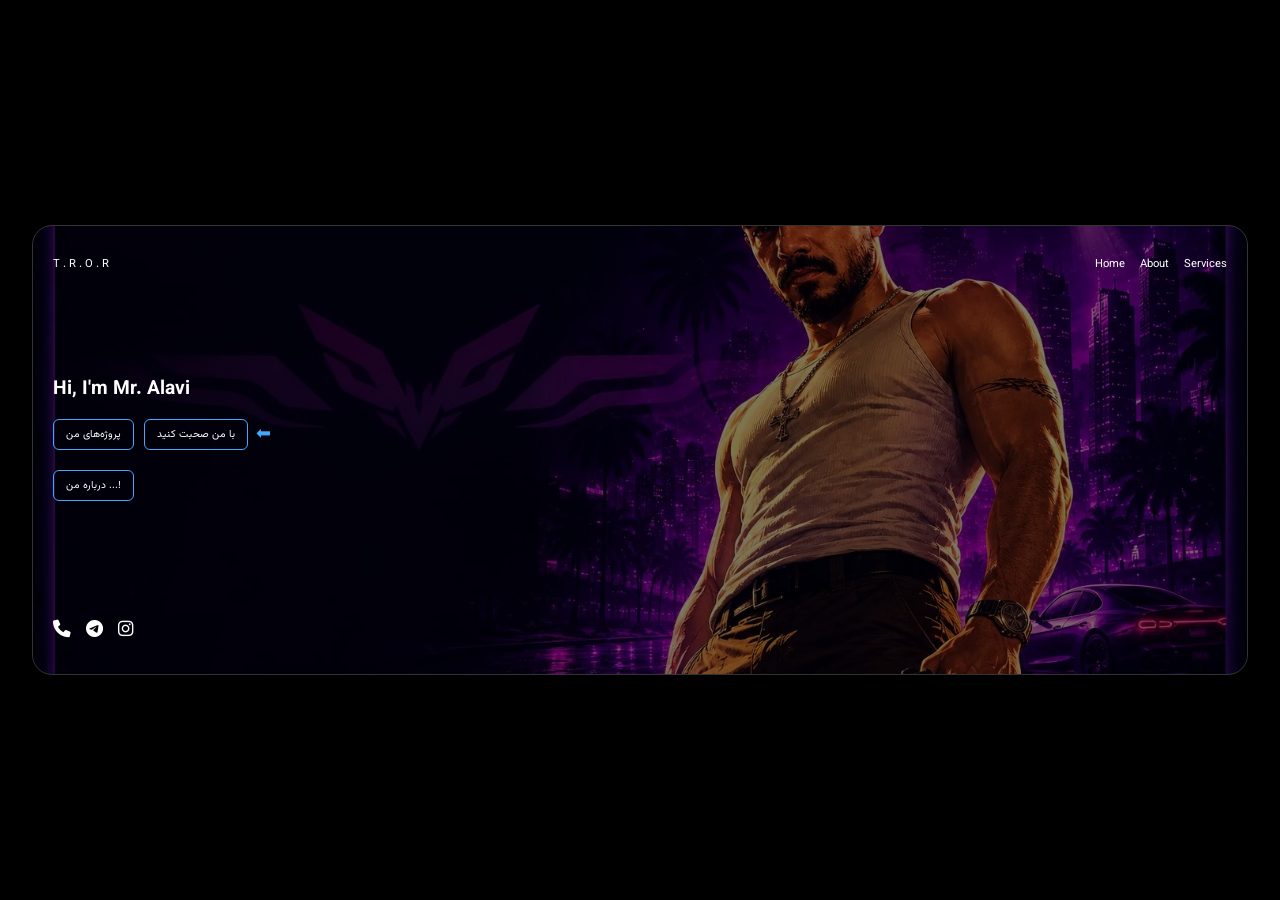
==== home.html @ b420c707 "Add files via upload" ====
<!DOCTYPE html>  
<html lang="fa" dir="ltr">  
<head>  
    <meta charset="UTF-8">  
    <meta name="viewport" content="width=device-width, initial-scale=1.0, maximum-scale=1.0, user-scalable=no">  
    
    <meta name="description" content="پورتفولیو شخصی T . R . O . R - طراحی و توسعه وب‌سایت‌های مدرن">
    <meta property="og:title" content="T . R . O . R | Personal Portfolio">
    <meta property="og:description" content="اینجا جایی است که ایده‌ها به واقعیت تبدیل می‌شوند.">
    <meta property="og:image" content="background.jpg"> 
    <meta property="og:type" content="website">

    <title>T . R . O . R Portfolio</title>  
    <link href="https://cdnjs.cloudflare.com/ajax/libs/font-awesome/6.0.0/css/all.min.css" rel="stylesheet">  
    <style>  
        @import url('https://fonts.googleapis.com/css2?family=Vazirmatn:wght@300;400;700&display=swap');  
        * { margin: 0; padding: 0; box-sizing: border-box; font-family: 'Vazirmatn', Arial, sans-serif; }  

    body {  
        background-color: #000;  
        display: flex;  
        justify-content: center;  
        align-items: center;  
        min-height: 100vh;  
        margin: 0;  
        direction: ltr;  
        text-align: left;
    }  

    .card {  
        width: 95vw;  
        min-height: 50vh; 
        height: auto; 
        background: url('background.jpg');  
        background-size: cover;  
        background-position: center;  
        border: 1px solid #333;  
        border-radius: 20px;  
        padding: 30px 20px;  
        color: #fff;  
        display: flex;  
        flex-direction: column;  
        justify-content: space-between;  
        position: relative;  
        overflow: hidden;
    }  

    .card::before {  
        content: "";  
        position: absolute;  
        top: 0; left: 0; width: 100%; height: 100%;  
        background: rgba(0, 0, 0, 0.5);   
        border-radius: 20px;  
    }  

    .header, .content, .socials { position: relative; z-index: 1; }  

    .header { display: flex; justify-content: space-between; font-size: 0.7rem; color: #fff; direction: ltr; }  
    .menu-items { display: flex; gap: 15px; }  
    .menu-items a { color: #fff; text-decoration: none; cursor: pointer; transition: 0.3s; }  
    .menu-items a:hover { color: #40a9ff; }  
      
    .content { width: 100%; max-width: 700px; text-align: left; margin-top: 20px; margin-bottom: 20px; } 
    h1 { font-size: 1.2rem; margin-bottom: 5px; direction: ltr; text-align: left;}  
    h2 { font-size: 0.8rem; color: #40a9ff; margin-bottom: 10px; direction: ltr; text-align: left;}  
    p { font-size: 0.7rem; line-height: 1.6; color: #eee; margin-bottom: 15px; text-align: left;}  

    .btn-group { display: flex; gap: 10px; justify-content: flex-start; align-items: center; flex-wrap: wrap; margin-bottom: 15px; }  
    
    .btn-unified {
        padding: 6px 12px; 
        border-radius: 6px;
        font-size: 0.65rem; 
        border: 1px solid #40a9ff;
        text-decoration: none;
        color: #fff;
        transition: all 0.3s ease;
        background: transparent;
        cursor: pointer;
        display: inline-flex;
        align-items: center;
        gap: 8px;
    }
    .btn-unified:hover {
        background: rgba(64, 169, 255, 0.1);
        box-shadow: 0 0 10px rgba(64, 169, 255, 0.4);
        border-color: #fff;
    }

    .talk-button-wrapper { display: flex; align-items: center; gap: 8px; }

    .animated-arrow {
        color: #40a9ff;
        font-size: 1.1rem;
        animation: bounceLeft 1.5s infinite;
    }

    @keyframes bounceLeft {
        0%, 100% { transform: translateX(0); opacity: 0.5; }
        50% { transform: translateX(-5px); opacity: 1; }
    }

    .socials { display: flex; gap: 15px; direction: ltr; justify-content: flex-start; }  
    .socials a { color: #fff; font-size: 1.1rem; transition: 0.3s; }  
    .socials a:hover { color: #40a9ff; }  
    </style>
</head>  
<body>  
<div class="card">  
    <div class="header">  
        <div>T . R . O . R</div>  
        <div class="menu-items">  
            <a href="#">Home</a>  
            <a href="About.html">About</a>  
            <a href="#">Services</a>  
        </div>  
    </div>  

    <div class="content">  
        <h1 id="titleTyping"></h1>
        <h2 id="subTyping"></h2>
        <p id="textTyping"></p>
        
        <div class="btn-group">
            <a href="Projects.html" class="btn-unified">پروژه‌های من</a>
            <div class="talk-button-wrapper">
                <a href="Mr-Alavi-Chat.html" class="btn-unified">با من صحبت کنید</a>
                <span class="animated-arrow">⬅</span>
            </div>
            <div style="flex-basis: 100%; height: 0;"></div>
            <a href="About.html" class="btn-unified">درباره من ...!</a>
        </div>
    </div>

    <div class="socials">  
        <a href="tel:+989914077393"><i class="fas fa-phone"></i></a>  
        <a href="https://t.me/Mr_alavi_x" target="_blank" rel="noopener noreferrer"><i class="fab fa-telegram"></i></a>  
        <a href="#"><i class="fab fa-instagram"></i></a>  
    </div>  
</div>  

<script>
const title = "Hi, I'm Mr. Alavi 👋";
const subtitle = "Without Fear. Without Limits!";
const paragraph = "به وب‌سایت رسمی من خوش آمدید.\nاینجا جایی است که ایده‌ها به واقعیت تبدیل می‌شوند .🌹";

function typeText(element, text, speed, callback) {
    let i = 0;
    element.innerHTML = ""; 
    function run() {
        if (i < text.length) {
            element.innerHTML += text[i] === "\n" ? "<br>" : text[i];
            i++;
            setTimeout(run, speed);
        } else if (callback) {
            callback();
        }
    }
    run();
}

document.addEventListener("DOMContentLoaded", function () {
    const titleEl = document.getElementById("titleTyping");
    const subEl = document.getElementById("subTyping");
    const textEl = document.getElementById("textTyping");

    if (sessionStorage.getItem("visited")) {
        titleEl.innerHTML = title;
        subEl.innerHTML = subtitle;
        textEl.innerHTML = paragraph.replace(/\n/g, "<br>");
    } else {
        typeText(titleEl, title, 80, function () {
            typeText(subEl, subtitle, 100, function () {
                typeText(textEl, paragraph, 70);
            });
        });
        sessionStorage.setItem("visited", "true");
    }
});
</script>
</body>  
</html>
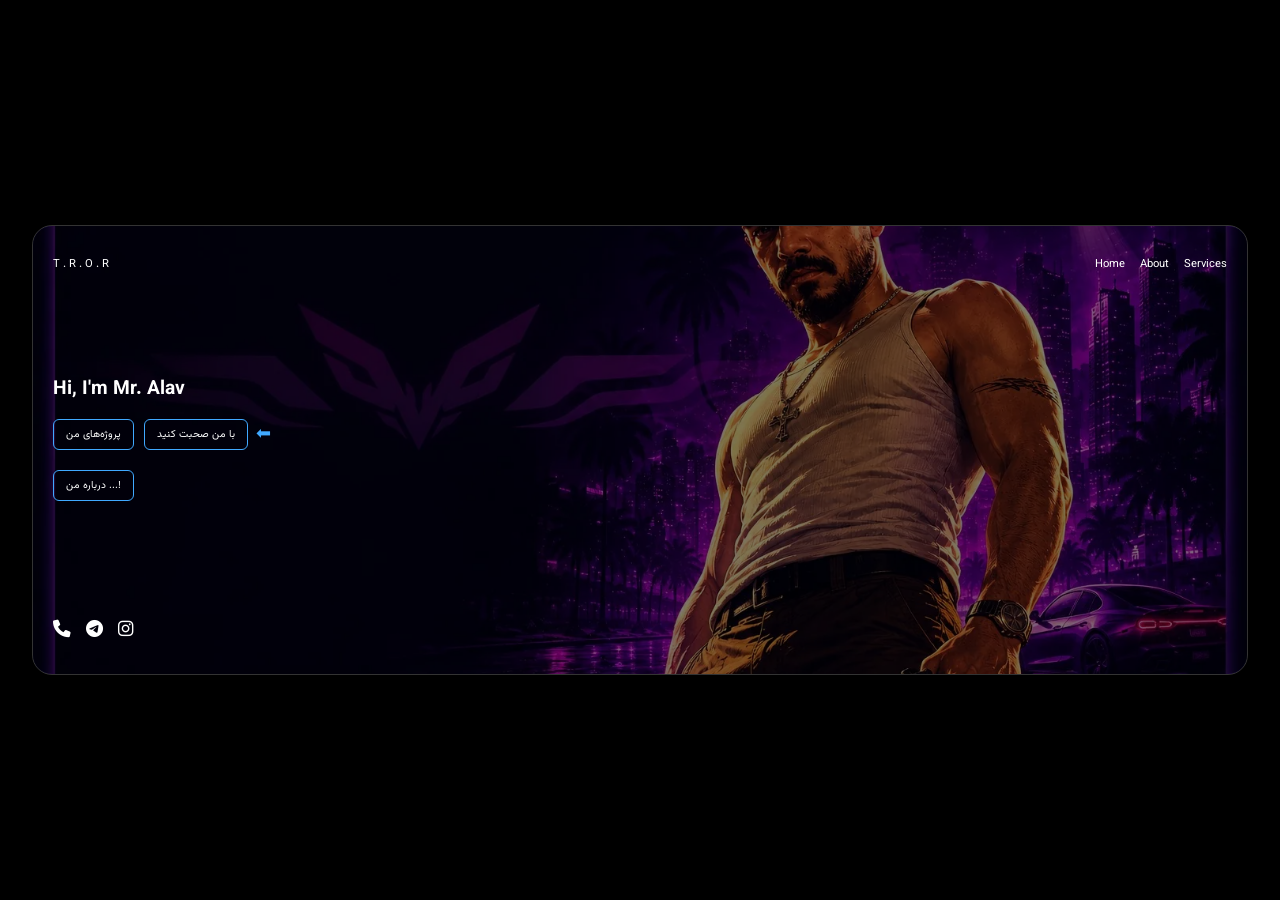
==== commit 45421704: "Update home.html" ====
--- a/home.html
+++ b/home.html
@@ -178,5 +178,27 @@
     }
 });
 </script>
+    <script>
+    // جلوگیری از کش شدن صفحه اصلی توسط مرورگر
+    window.addEventListener('pageshow', function(event) {
+        if (event.persisted) {
+            window.location.reload();
+        }
+    });
+
+    // تشخیص کشیدن صفحه به پایین (Pull-to-Refresh)
+    let touchStartY = 0;
+    window.addEventListener('touchstart', e => {
+        touchStartY = e.changedTouches[0].screenY;
+    }, {passive: true});
+
+    window.addEventListener('touchend', e => {
+        let touchEndY = e.changedTouches[0].screenY;
+        // اگر کاربر صفحه را به پایین کشید (بیش از ۱۰۰ پیکسل)
+        if (touchEndY - touchStartY > 100 && window.scrollY === 0) {
+            window.location.href = "index.html";
+        }
+    }, {passive: true});
+</script>
 </body>  
 </html>
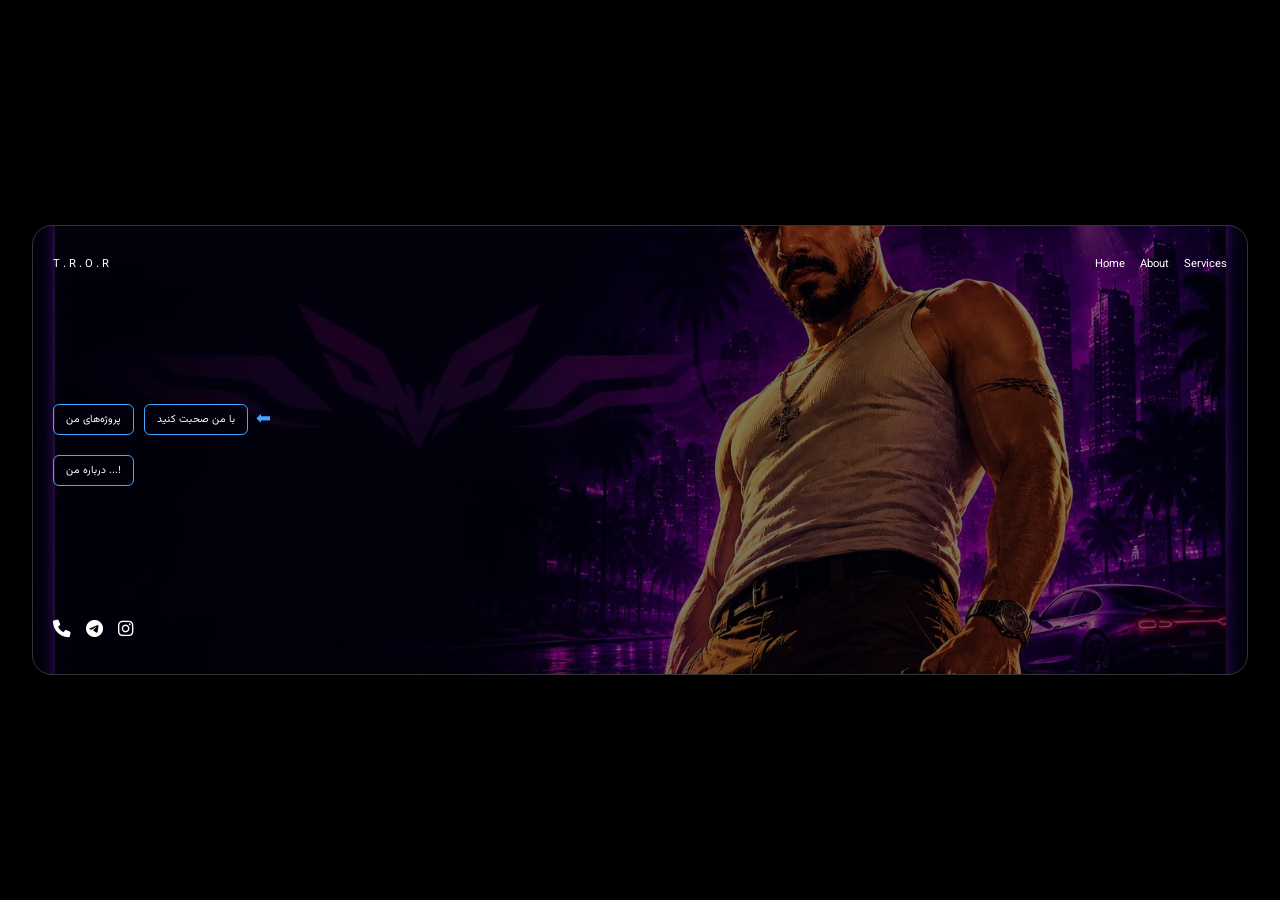
==== commit 11062c3d: "Update home.html" ====
--- a/home.html
+++ b/home.html
@@ -177,7 +177,6 @@
         sessionStorage.setItem("visited", "true");
     }
 });
-</script>
     <script>
     // جلوگیری از کش شدن صفحه اصلی توسط مرورگر
     window.addEventListener('pageshow', function(event) {
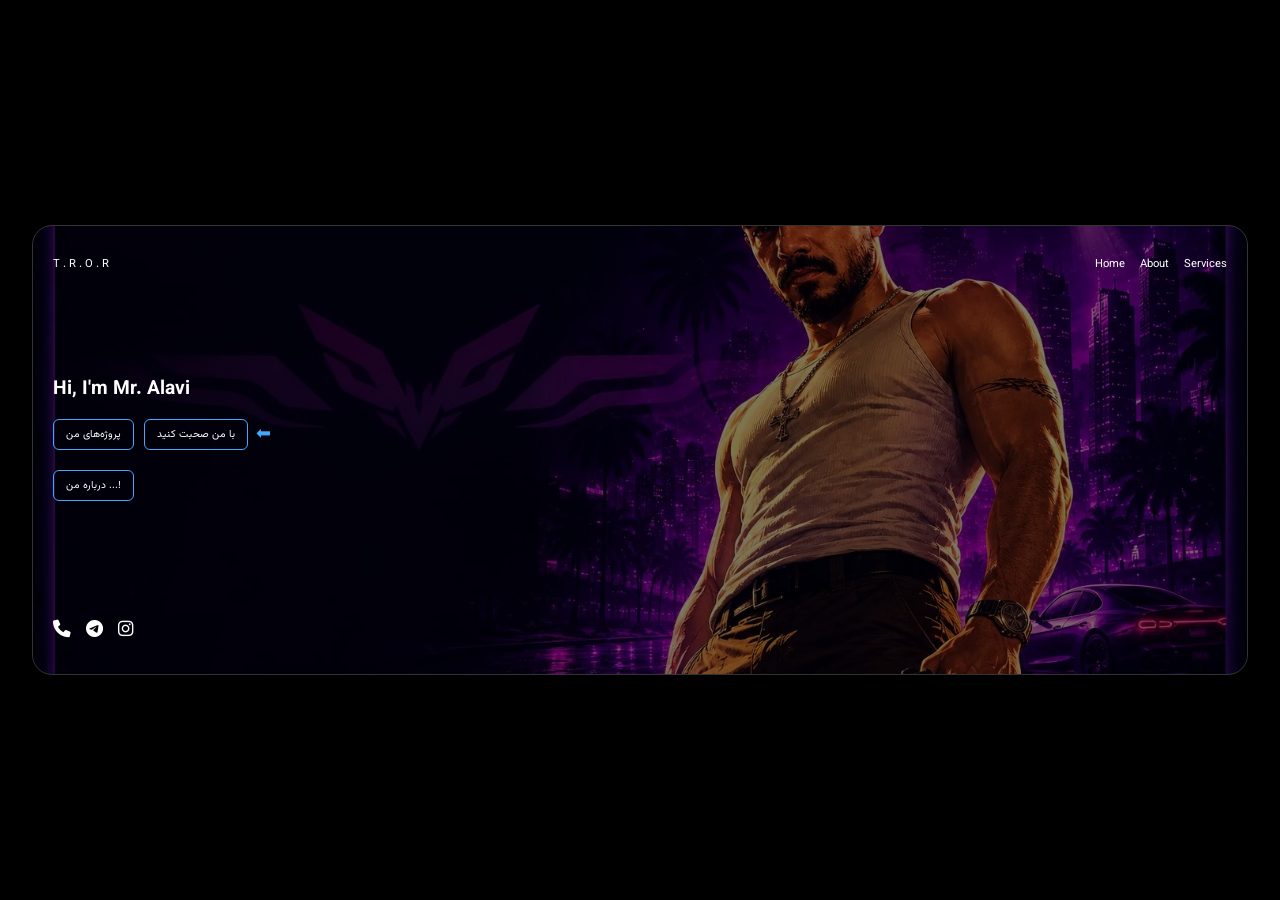
==== commit fa70785d: "Add files via upload" ====
--- a/home.html
+++ b/home.html
@@ -177,27 +177,6 @@
         sessionStorage.setItem("visited", "true");
     }
 });
-    <script>
-    // جلوگیری از کش شدن صفحه اصلی توسط مرورگر
-    window.addEventListener('pageshow', function(event) {
-        if (event.persisted) {
-            window.location.reload();
-        }
-    });
-
-    // تشخیص کشیدن صفحه به پایین (Pull-to-Refresh)
-    let touchStartY = 0;
-    window.addEventListener('touchstart', e => {
-        touchStartY = e.changedTouches[0].screenY;
-    }, {passive: true});
-
-    window.addEventListener('touchend', e => {
-        let touchEndY = e.changedTouches[0].screenY;
-        // اگر کاربر صفحه را به پایین کشید (بیش از ۱۰۰ پیکسل)
-        if (touchEndY - touchStartY > 100 && window.scrollY === 0) {
-            window.location.href = "index.html";
-        }
-    }, {passive: true});
 </script>
 </body>  
 </html>
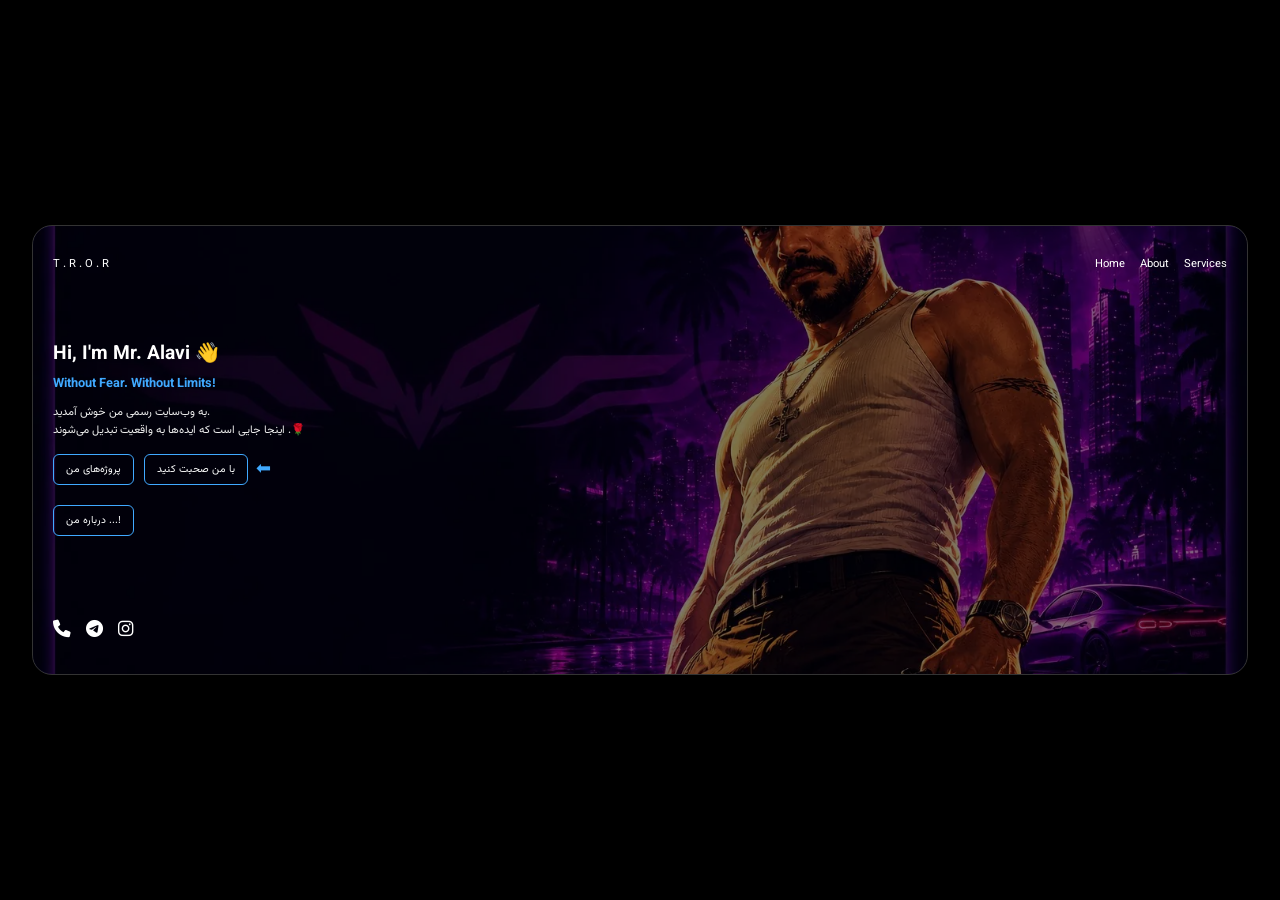
==== commit b79567a2: "Update home.html" ====
--- a/home.html
+++ b/home.html
@@ -178,5 +178,33 @@
     }
 });
 </script>
+<script>
+    // این کد فقط در همین صفحه اجرا می‌شود
+    
+    // ۱. تشخیص کشیدن صفحه به پایین (Pull-to-Refresh)
+    let touchStartY = 0;
+    window.addEventListener('touchstart', e => {
+        touchStartY = e.changedTouches[0].screenY;
+    }, {passive: true});
+
+    window.addEventListener('touchend', e => {
+        let touchEndY = e.changedTouches[0].screenY;
+        // اگر کاربر صفحه را به پایین کشید و در ابتدای صفحه بود
+        if (touchEndY - touchStartY > 100 && window.scrollY === 0) {
+            window.location.href = "index.html";
+        }
+    }, {passive: true});
+
+    // ۲. اگر کاربر صفحه را رفرش کرد، هدایت شود به خوش‌آمدگویی
+    // این کار را با استفاده از SessionStorage مدیریت می‌کنیم
+    if (sessionStorage.getItem('visited') === 'true') {
+        // اگر قبلاً وارد شده، رفرش ساده باعث بازگشت به خوش‌آمدگویی می‌شود
+        window.addEventListener('beforeunload', () => {
+            sessionStorage.removeItem('visited');
+        });
+    } else {
+        sessionStorage.setItem('visited', 'true');
+    }
+</script>
 </body>  
 </html>
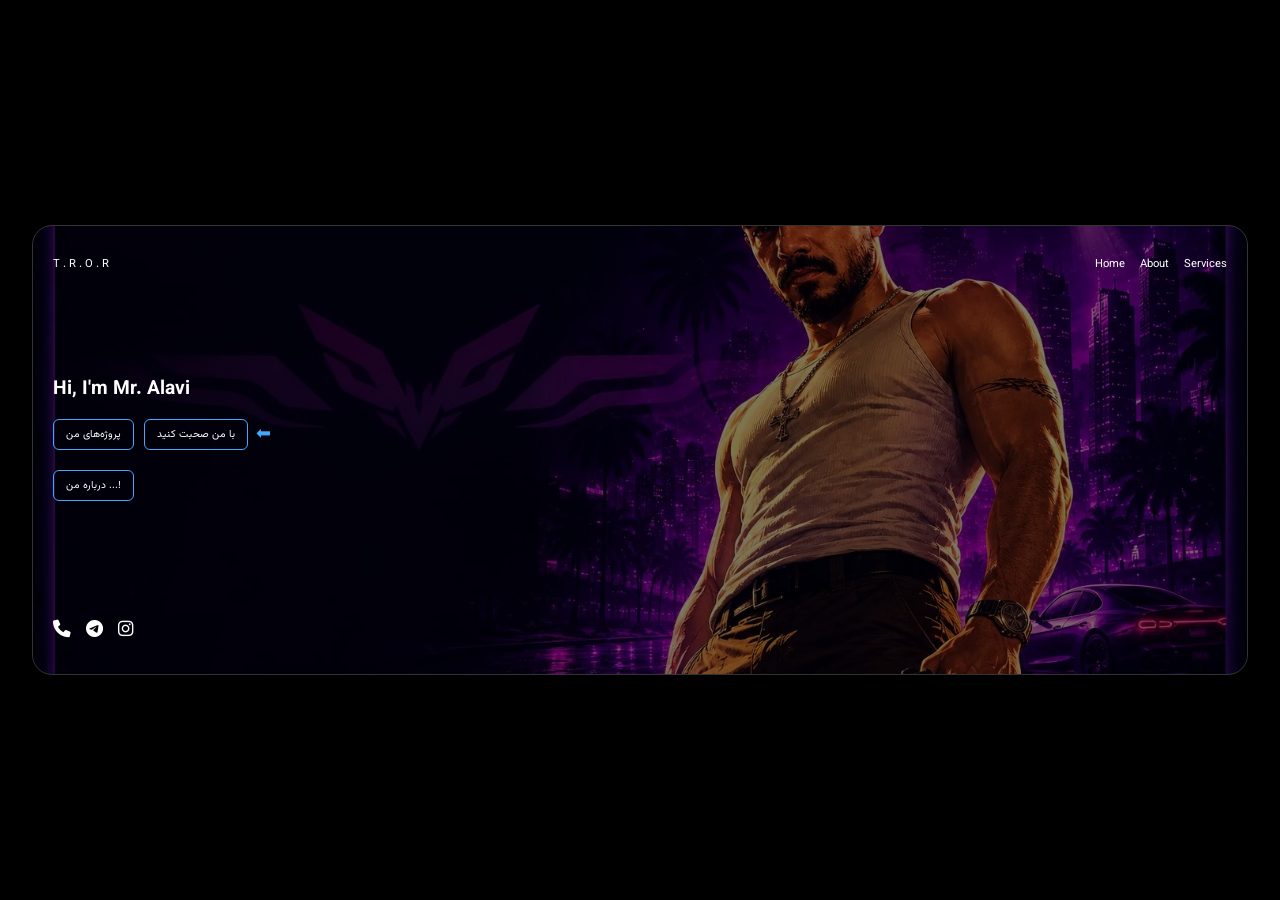
==== commit 90865d9c: "Update home.html" ====
--- a/home.html
+++ b/home.html
@@ -179,32 +179,22 @@
 });
 </script>
 <script>
-    // این کد فقط در همین صفحه اجرا می‌شود
+    // فقط برای کشیدن صفحه به پایین (Pull-to-Refresh)
+    let touchStartY = 0;
     
-    // ۱. تشخیص کشیدن صفحه به پایین (Pull-to-Refresh)
-    let touchStartY = 0;
     window.addEventListener('touchstart', e => {
-        touchStartY = e.changedTouches[0].screenY;
+        touchStartY = e.touches[0].pageY;
     }, {passive: true});
 
     window.addEventListener('touchend', e => {
-        let touchEndY = e.changedTouches[0].screenY;
-        // اگر کاربر صفحه را به پایین کشید و در ابتدای صفحه بود
-        if (touchEndY - touchStartY > 100 && window.scrollY === 0) {
+        let touchEndY = e.changedTouches[0].pageY;
+        let diff = touchEndY - touchStartY;
+        
+        // اگر کاربر در بالای صفحه است و صفحه را به پایین کشید
+        if (window.scrollY === 0 && diff > 150) {
             window.location.href = "index.html";
         }
     }, {passive: true});
-
-    // ۲. اگر کاربر صفحه را رفرش کرد، هدایت شود به خوش‌آمدگویی
-    // این کار را با استفاده از SessionStorage مدیریت می‌کنیم
-    if (sessionStorage.getItem('visited') === 'true') {
-        // اگر قبلاً وارد شده، رفرش ساده باعث بازگشت به خوش‌آمدگویی می‌شود
-        window.addEventListener('beforeunload', () => {
-            sessionStorage.removeItem('visited');
-        });
-    } else {
-        sessionStorage.setItem('visited', 'true');
-    }
 </script>
 </body>  
 </html>
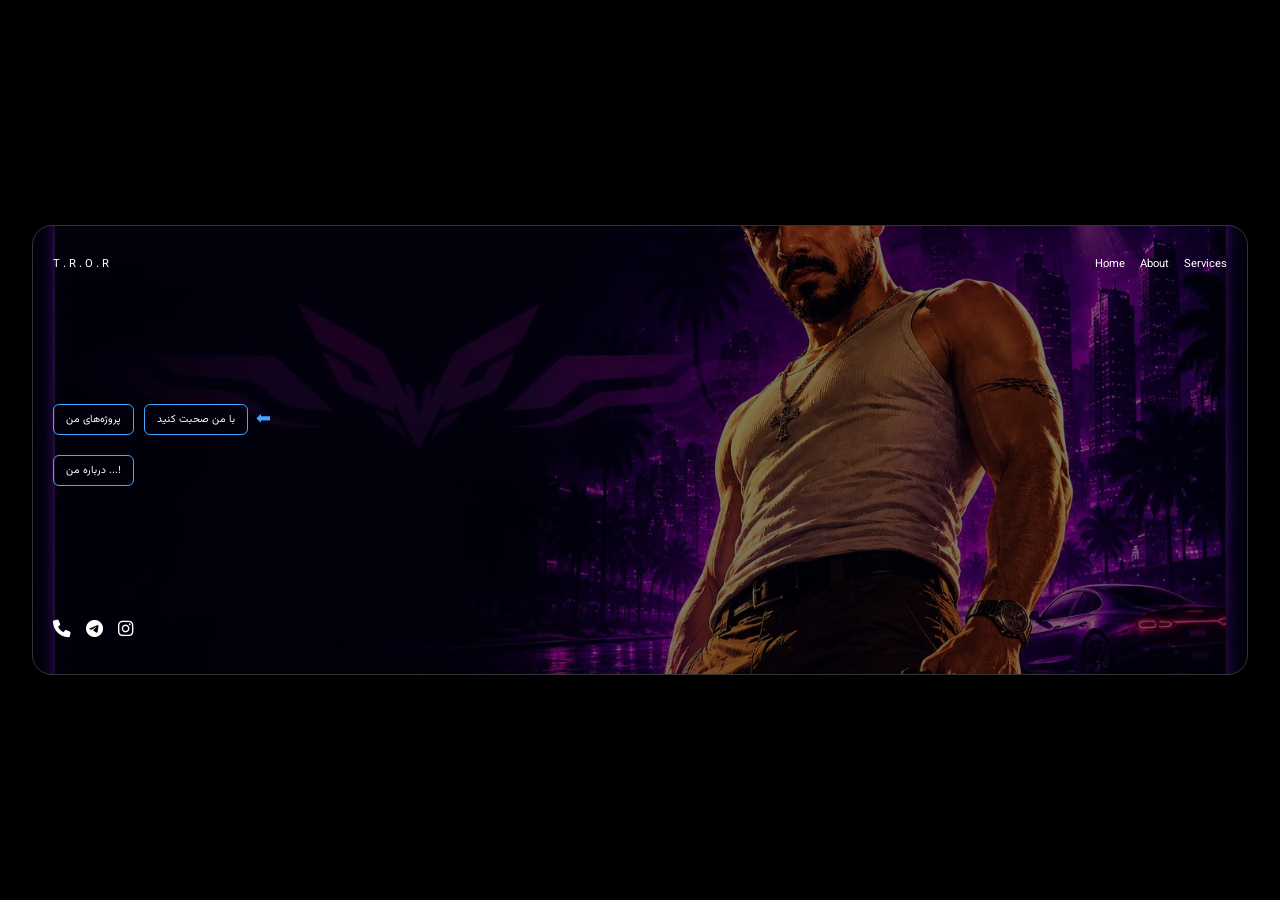
==== commit 81135da0: "Update home.html" ====
--- a/home.html
+++ b/home.html
@@ -177,7 +177,6 @@
         sessionStorage.setItem("visited", "true");
     }
 });
-</script>
 <script>
     // فقط برای کشیدن صفحه به پایین (Pull-to-Refresh)
     let touchStartY = 0;
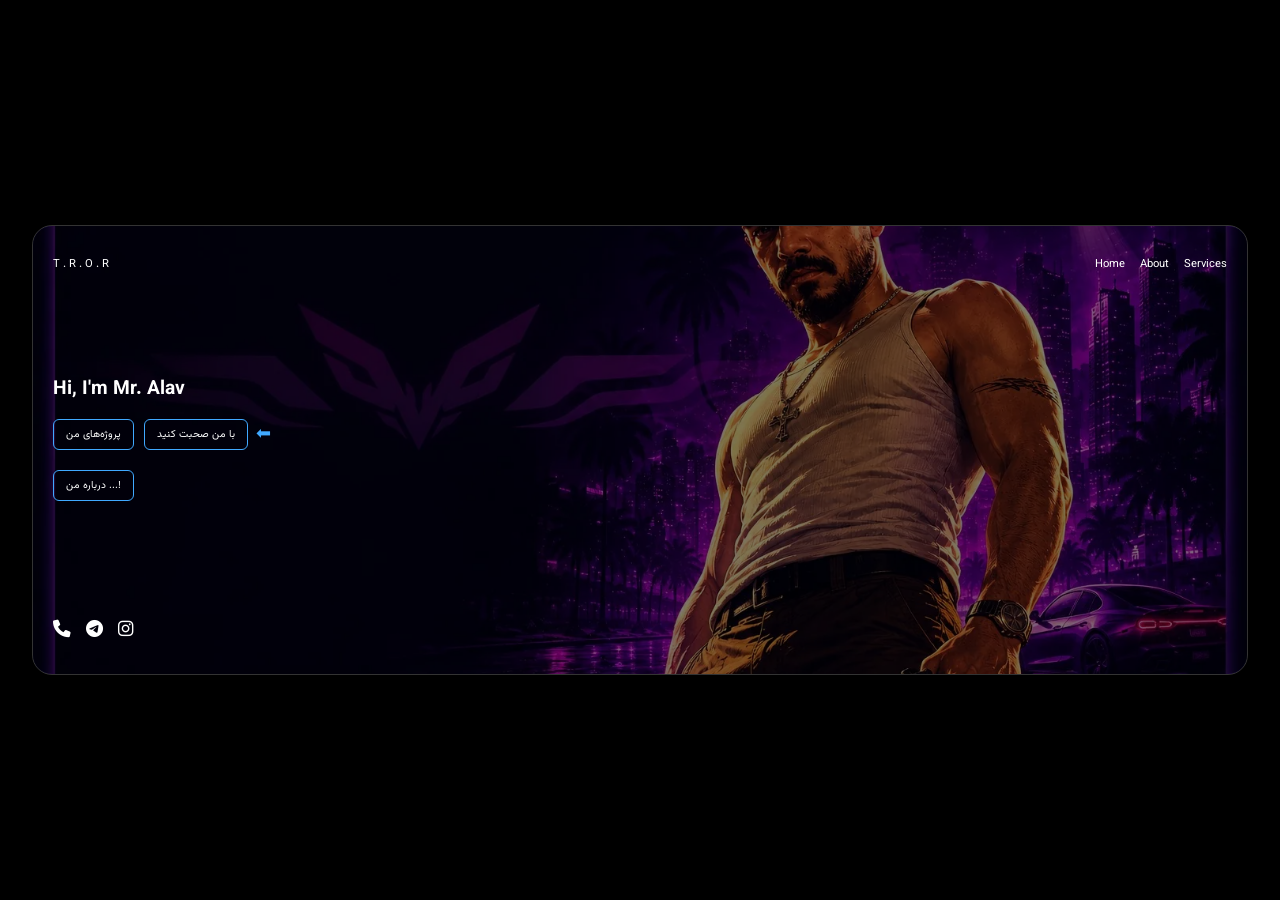
==== commit c940d887: "Add files via upload" ====
--- a/home.html
+++ b/home.html
@@ -177,23 +177,6 @@
         sessionStorage.setItem("visited", "true");
     }
 });
-<script>
-    // فقط برای کشیدن صفحه به پایین (Pull-to-Refresh)
-    let touchStartY = 0;
-    
-    window.addEventListener('touchstart', e => {
-        touchStartY = e.touches[0].pageY;
-    }, {passive: true});
-
-    window.addEventListener('touchend', e => {
-        let touchEndY = e.changedTouches[0].pageY;
-        let diff = touchEndY - touchStartY;
-        
-        // اگر کاربر در بالای صفحه است و صفحه را به پایین کشید
-        if (window.scrollY === 0 && diff > 150) {
-            window.location.href = "index.html";
-        }
-    }, {passive: true});
 </script>
 </body>  
 </html>
